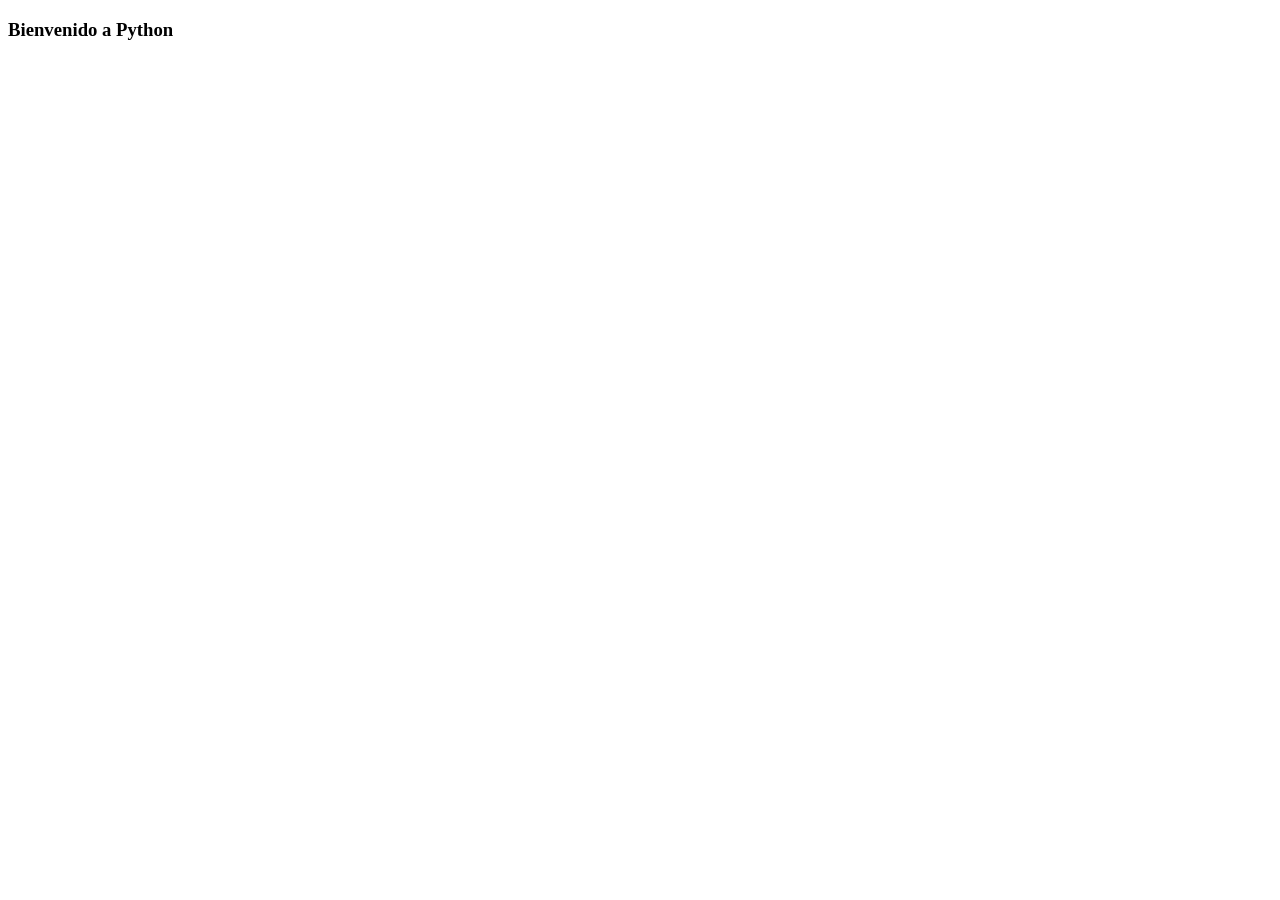
==== index.html @ 4be52159 "First commit" ====
<!DOCTYPE html>
<html lang="es">
<head>
    <meta charset="UTF-8">
    <meta http-equiv="X-UA-Compatible" content="IE=edge">
    <meta name="viewport" content="width=device-width, initial-scale=1.0">
    <title>fpaniagua python home page</title>
</head>
<body>
    <h3>Bienvenido a Python</h3>
</body>
</html>
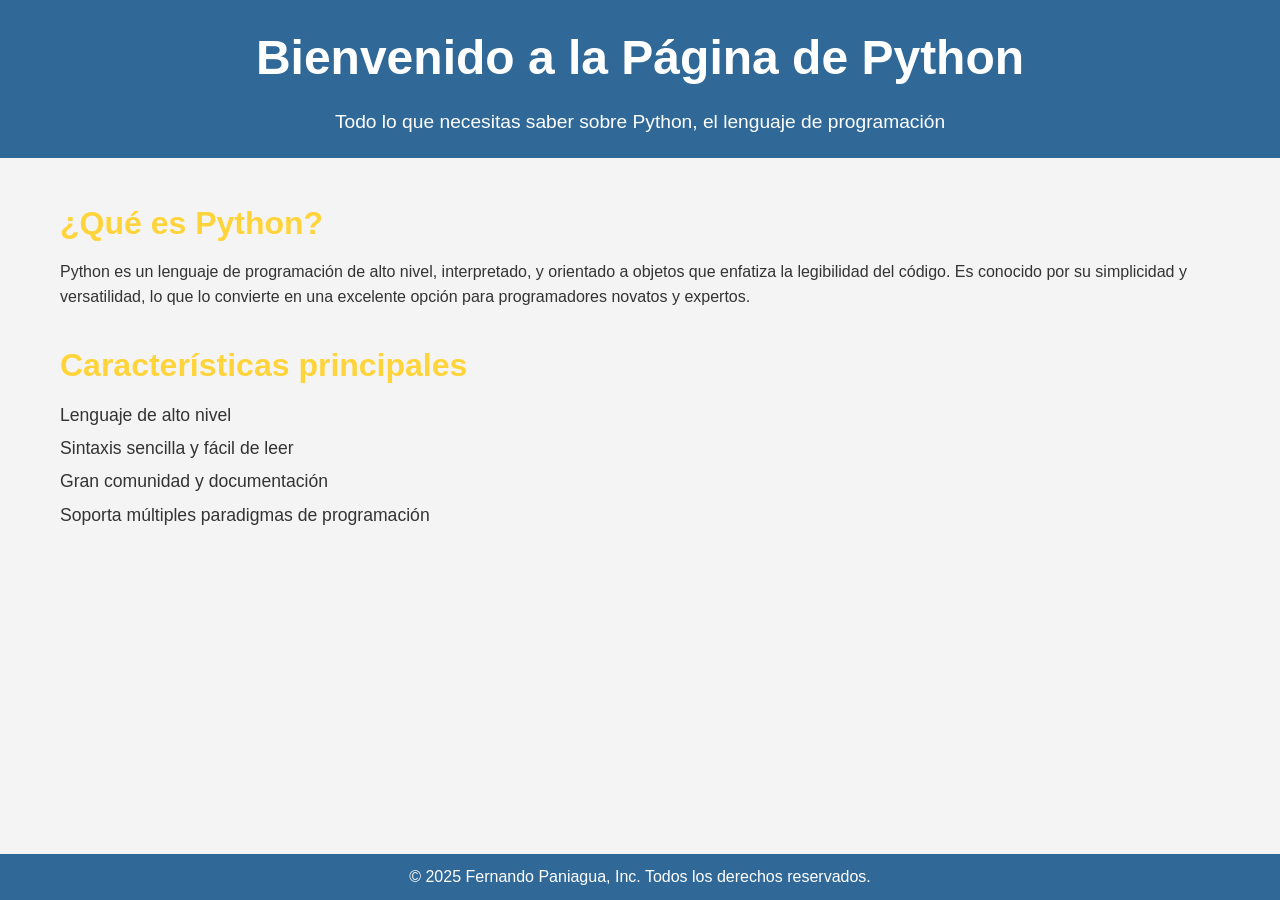
==== commit 7ac9d4b8: "Páginas web" ====
--- a/index.html
+++ b/index.html
@@ -1,12 +1,39 @@
 <!DOCTYPE html>
 <html lang="es">
+
 <head>
     <meta charset="UTF-8">
-    <meta http-equiv="X-UA-Compatible" content="IE=edge">
     <meta name="viewport" content="width=device-width, initial-scale=1.0">
-    <title>fpaniagua python home page</title>
+    <meta http-equiv="X-UA-Compatible" content="ie=edge">
+    <title>Todo sobre Python</title>
+    <link rel="stylesheet" href="style.css">
 </head>
+
 <body>
-    <h3>Bienvenido a Python</h3>
+    <header>
+        <h1>Bienvenido a la Página de Python</h1>
+        <p>Todo lo que necesitas saber sobre Python, el lenguaje de programación</p>
+    </header>
+    <section class="content">
+        <article>
+            <h2>¿Qué es Python?</h2>
+            <p>Python es un lenguaje de programación de alto nivel, interpretado, y orientado a objetos que enfatiza la
+                legibilidad del código. Es conocido por su simplicidad y versatilidad, lo que lo convierte en una
+                excelente opción para programadores novatos y expertos.</p>
+        </article>
+        <article>
+            <h2>Características principales</h2>
+            <ul>
+                <li>Lenguaje de alto nivel</li>
+                <li>Sintaxis sencilla y fácil de leer</li>
+                <li>Gran comunidad y documentación</li>
+                <li>Soporta múltiples paradigmas de programación</li>
+            </ul>
+        </article>
+    </section>
+    <footer>
+        <p>&copy; 2025 Fernando Paniagua, Inc. Todos los derechos reservados.</p>
+    </footer>
 </body>
+
 </html>
--- a/style.css
+++ b/style.css
@@ -0,0 +1,67 @@
+/* Reset básico para márgenes y padding */
+* {
+    margin: 0;
+    padding: 0;
+    box-sizing: border-box;
+}
+
+body {
+    font-family: Arial, sans-serif;
+    line-height: 1.6;
+    background-color: #f4f4f4;
+    color: #333;
+}
+
+header {
+    background-color: #306998;
+    /* Azul de Python */
+    color: white;
+    padding: 20px;
+    text-align: center;
+}
+
+header h1 {
+    font-size: 3rem;
+    margin-bottom: 10px;
+}
+
+header p {
+    font-size: 1.2rem;
+}
+
+.content {
+    max-width: 1200px;
+    margin: 20px auto;
+    padding: 20px;
+}
+
+article {
+    margin-bottom: 30px;
+}
+
+h2 {
+    color: #FFD43B;
+    /* Amarillo de Python */
+    font-size: 2rem;
+    margin-bottom: 10px;
+}
+
+ul {
+    list-style-type: none;
+}
+
+ul li {
+    font-size: 1.1rem;
+    margin: 5px 0;
+}
+
+footer {
+    background-color: #306998;
+    /* Azul de Python */
+    color: white;
+    text-align: center;
+    padding: 10px;
+    position: fixed;
+    width: 100%;
+    bottom: 0;
+}
